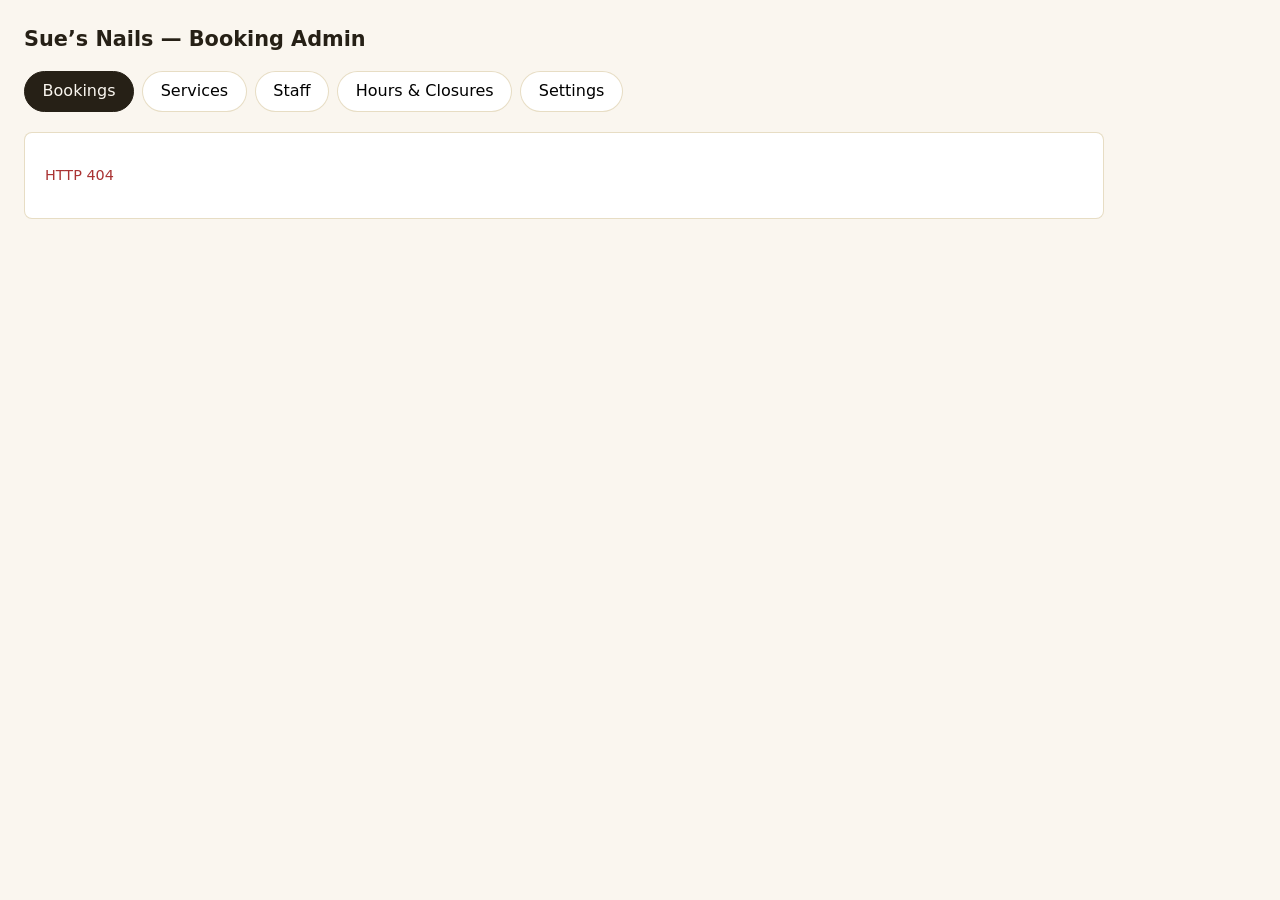
==== booking/src/admin.page.html @ 334653cb "Redesign Hours & Closures for phone use Use compact day cards with inline open/close times, clear op" ====
<!DOCTYPE html>
<html lang="en">
<head>
<meta charset="UTF-8">
<meta name="viewport" content="width=device-width, initial-scale=1.0">
<meta name="robots" content="noindex, nofollow">
<title>Sue's Nails — Booking Admin</title>
<style>
:root{--ink:#262016;--soft:#57503f;--muted:#8a8171;--gold:#a8842c;--gold-dark:#8c6d20;--hairline:rgba(168,132,44,.28);--cream:#faf6ef;--white:#fff;--green:#2e7d4f;--red:#a33}
*{box-sizing:border-box;margin:0;padding:0}
body{font-family:system-ui,sans-serif;background:var(--cream);color:var(--ink);line-height:1.5;padding:1.5rem}
h1{font-size:1.3rem;margin-bottom:1rem}
h2{font-size:1.05rem;margin:1.5rem 0 .75rem}
.tabs{display:flex;gap:.5rem;flex-wrap:wrap;margin-bottom:1.25rem}
.tabs button{font:inherit;border:1px solid var(--hairline);background:var(--white);border-radius:999px;padding:.45rem 1.1rem;cursor:pointer}
.tabs button.active{background:var(--ink);color:var(--cream);border-color:var(--ink)}
.panel{background:var(--white);border:1px solid var(--hairline);border-radius:8px;padding:1.25rem;max-width:1080px}
table{border-collapse:collapse;width:100%;font-size:.9rem}
th,td{text-align:left;padding:.5rem .6rem;border-bottom:1px solid var(--hairline);vertical-align:middle}
th{font-size:.72rem;text-transform:uppercase;letter-spacing:.08em;color:var(--muted)}
input,select,textarea{font:inherit;padding:.45rem .6rem;border:1px solid var(--hairline);border-radius:6px;background:var(--white);color:var(--ink);max-width:100%}
button.btn{font:inherit;border:none;background:var(--ink);color:var(--cream);border-radius:999px;padding:.45rem 1.1rem;cursor:pointer}
button.btn:hover{background:var(--gold-dark)}
button.btn.secondary{background:transparent;color:var(--ink);border:1px solid var(--ink)}
button.btn.danger{background:transparent;color:var(--red);border:1px solid var(--red)}
.row{display:flex;gap:.75rem;flex-wrap:wrap;align-items:end;margin-bottom:1rem}
.row label{display:block;font-size:.72rem;text-transform:uppercase;letter-spacing:.08em;color:var(--muted);margin-bottom:.2rem}
.cancelled{opacity:.5;text-decoration:line-through}
.pill{display:inline-block;border-radius:999px;padding:.1rem .6rem;font-size:.75rem;background:rgba(46,125,79,.12);color:var(--green)}
.pill.off{background:rgba(170,51,51,.1);color:var(--red)}
.msg{margin:.75rem 0;font-size:.9rem;color:var(--green)}
.msg.err{color:var(--red)}
.grid2{display:grid;grid-template-columns:repeat(auto-fit,minmax(240px,1fr));gap:1rem}
small.hint{color:var(--muted)}
.day-group{margin:1.5rem 0 0}
.day-group:first-child{margin-top:.25rem}
.day-heading{display:flex;align-items:baseline;justify-content:space-between;gap:1rem;padding:.55rem 0;border-bottom:2px solid var(--ink);margin-bottom:.35rem}
.day-heading h3{font-size:1.05rem;font-weight:700}
.day-heading .count{font-size:.8rem;color:var(--muted);font-weight:500}
a.tel{color:var(--gold-dark);text-decoration:none}
a.tel:active{opacity:.7}

/* Collapsible "Add a booking" panel */
.add-booking{border:1px solid var(--hairline);border-radius:10px;background:#fdfbf5;margin-bottom:0}
.add-booking summary{list-style:none;cursor:pointer;padding:.8rem 1rem;font-weight:600;display:flex;align-items:center;gap:.6rem;-webkit-tap-highlight-color:transparent;user-select:none}
.add-booking summary::-webkit-details-marker{display:none}
.add-booking summary::before{content:"+";display:inline-flex;align-items:center;justify-content:center;width:1.45rem;height:1.45rem;border-radius:50%;background:var(--ink);color:var(--cream);font-size:1.05rem;line-height:1;flex:0 0 auto}
.add-booking[open] summary::before{content:"–"}
.add-booking form{padding:.15rem 1rem 1rem}
.schedule-section{margin-top:1.5rem;padding-top:1.25rem;border-top:2px solid var(--ink)}
.schedule-section>h2{margin:0 0 .35rem;font-size:1.05rem}
.schedule-lead{margin:0 0 1rem;font-size:.88rem;color:var(--muted)}

/* Booking cards (readable on phone; table only on wide screens) */
.booking-card{border:1px solid var(--hairline);border-radius:10px;padding:.85rem 1rem;margin:.65rem 0;background:var(--white);box-shadow:0 1px 3px rgba(38,32,22,.06)}
.booking-card.is-cancelled{opacity:.55}
.booking-card.is-cancelled .bc-name,.booking-card.is-cancelled .bc-time{text-decoration:line-through}
.bc-top{display:flex;align-items:flex-start;justify-content:space-between;gap:.75rem;margin-bottom:.45rem}
.bc-time{font-size:1.15rem;font-weight:700;line-height:1.2}
.bc-service{font-size:.95rem;margin-top:.1rem}
.bc-code{display:block;margin-top:.1rem}
.bc-meta{display:grid;gap:.35rem;margin:.55rem 0 .7rem}
.bc-row{display:grid;grid-template-columns:76px 1fr;gap:.5rem;align-items:center;font-size:.92rem}
.bc-row>span:first-child{font-size:.66rem;text-transform:uppercase;letter-spacing:.07em;color:var(--muted)}
.bc-name{font-weight:600}
.bc-row select{width:100%;min-width:0}
.bc-actions{margin-top:.15rem}
.bc-actions .btn{width:100%}
.desktop-table{display:none}

/* Hours & closures */
.hours-list{display:flex;flex-direction:column;gap:.65rem;margin:1rem 0}
.day-card{border:1px solid var(--hairline);border-radius:10px;padding:.75rem .85rem;background:var(--white)}
.day-card.is-closed{background:#f7f3ea}
.day-card-head{display:flex;align-items:center;justify-content:space-between;gap:.75rem;margin-bottom:.55rem}
.day-card-head strong{font-size:1rem}
.day-badge{font-size:.7rem;text-transform:uppercase;letter-spacing:.06em;color:var(--muted);border:1px solid var(--hairline);border-radius:999px;padding:.1rem .5rem}
.day-badge.off{color:var(--red);border-color:rgba(170,51,51,.35);background:rgba(170,51,51,.06)}
.day-seats{display:flex;align-items:center;gap:.4rem;flex:0 0 auto}
.day-seats label{margin:0;font-size:.66rem}
.day-seats input{width:4.5rem;min-height:36px;padding:.3rem .4rem}
.win-list{display:flex;flex-direction:column;gap:.4rem}
.win-row{display:flex;align-items:center;gap:.4rem}
.win-row input[type=time]{flex:1;min-width:0;min-height:40px}
.win-row .dash{color:var(--muted);flex:0 0 auto}
.win-row .btn-icon{flex:0 0 auto;width:2.4rem;min-height:40px;padding:0;border-radius:8px;display:inline-flex;align-items:center;justify-content:center}
.day-card-actions{margin-top:.5rem}
.day-card-actions .btn{min-height:36px;padding:.35rem .85rem;font-size:.85rem}
.hours-save{position:sticky;bottom:.75rem;z-index:3;width:100%;margin-top:.75rem;box-shadow:0 4px 16px rgba(38,32,22,.18)}
.closure-list{display:flex;flex-direction:column;gap:.5rem;margin:.75rem 0}
.closure-card{display:flex;align-items:center;justify-content:space-between;gap:.75rem;border:1px solid var(--hairline);border-radius:10px;padding:.65rem .8rem;background:var(--white)}
.closure-card .when{font-weight:600}
.closure-add{border:1px dashed var(--hairline);border-radius:10px;padding:.85rem;margin-top:.5rem;background:#fdfbf5}

/* Tip: tap/hover "?" next to a label — bubble anchors to the field, not the icon */
.grid2>div,.field-tip{position:relative}
.tip{display:inline-flex;align-items:center;margin-left:.35rem;vertical-align:middle}
.tip>button{appearance:none;-webkit-appearance:none;border:1px solid var(--hairline);background:var(--cream);color:var(--soft);width:1.35rem;height:1.35rem;border-radius:50%;font:600 .72rem/1 system-ui,sans-serif;padding:0;cursor:help}
.tip>button:focus{outline:2px solid var(--gold);outline-offset:1px}
.tip .tip-bubble{display:none;position:absolute;left:0;right:0;top:1.85rem;z-index:6;width:auto;max-width:none;padding:.65rem .75rem;border-radius:8px;background:var(--ink);color:var(--cream);font-size:.8rem;font-weight:400;line-height:1.35;letter-spacing:0;text-transform:none;box-shadow:0 6px 18px rgba(38,32,22,.22)}
.tip .tip-bubble::before{content:"";position:absolute;left:1rem;top:-5px;border:5px solid transparent;border-top:0;border-bottom-color:var(--ink)}
.tip:hover .tip-bubble,.tip:focus-within .tip-bubble,.tip.is-open .tip-bubble{display:block}
label{overflow:visible}

/* ---- Mobile ---- */
@media (max-width: 720px) {
  body{padding:.75rem}
  h1{font-size:1.1rem;margin-bottom:.75rem}
  .panel{padding:1rem .8rem}
  /* Tabs: one scrollable line */
  .tabs{flex-wrap:nowrap;overflow-x:auto;margin:0 -.75rem 1rem;padding:0 .75rem .35rem;scrollbar-width:none}
  .tabs::-webkit-scrollbar{display:none}
  .tabs button{flex:0 0 auto;padding:.55rem 1.1rem}
  /* Comfortable tap targets; 16px stops iOS focus zoom */
  input:not([type=checkbox]),select,textarea{font-size:16px;min-height:44px}
  input[type=checkbox]{width:1.15rem;height:1.15rem}
  button.btn{min-height:44px;padding:.55rem 1.2rem}
  /* Form rows become stacked, full-width fields */
  .row{flex-direction:column;align-items:stretch;gap:.65rem}
  .row>div>input,.row>div>select{width:100% !important}
  .row>button{width:100%}
  .day-heading{position:sticky;top:0;background:var(--white);z-index:2;padding:.35rem 0}
}

@media (min-width: 721px) {
  .booking-cards{display:none}
  .desktop-table{display:table}
  .bc-actions .btn{width:auto}
}
</style>
</head>
<body>
<h1>Sue&rsquo;s Nails — Booking Admin</h1>
<div class="tabs">
  <button data-tab="bookings" class="active">Bookings</button>
  <button data-tab="services">Services</button>
  <button data-tab="staff">Staff</button>
  <button data-tab="hours">Hours &amp; Closures</button>
  <button data-tab="settings">Settings</button>
</div>
<div id="app" class="panel">Loading…</div>

<script>
"use strict";
const app = document.getElementById("app");
let SETTINGS = null;
let STAFF = [];

function api(path, opts) {
  return fetch(path, opts).then(async (r) => {
    const data = await r.json().catch(() => ({}));
    if (!r.ok) throw new Error(data.error || ("HTTP " + r.status));
    return data;
  });
}
function esc(s) {
  return String(s ?? "").replace(/[&<>"']/g, (c) => ({ "&": "&amp;", "<": "&lt;", ">": "&gt;", '"': "&quot;", "'": "&#39;" }[c]));
}
function minToTime(min) {
  const h = Math.floor(min / 60), m = min % 60;
  return String(h).padStart(2, "0") + ":" + String(m).padStart(2, "0");
}
function timeToMin(t) {
  const [h, m] = (t || "0:0").split(":").map(Number);
  return h * 60 + m;
}
function staffList() {
  return STAFF.map((s) => s.name);
}
async function refreshStaff() {
  const data = await api("/api/admin/staff");
  STAFF = data.staff;
}
function showMsg(text, isErr) {
  const box = document.getElementById("msg");
  if (!box) return alert(text);
  box.textContent = text;
  box.className = "msg" + (isErr ? " err" : "");
  setTimeout(() => { if (box.textContent === text) box.textContent = ""; }, 4000);
}
function longDate(ymd) {
  // Parse as local calendar date so the weekday matches the salon-local booking day.
  const [y, m, d] = ymd.split("-").map(Number);
  const date = new Date(y, m - 1, d);
  const today = new Date(); today.setHours(0, 0, 0, 0);
  const tomorrow = new Date(today); tomorrow.setDate(today.getDate() + 1);
  const label = date.toLocaleDateString("en-US", { weekday: "long", month: "long", day: "numeric", year: "numeric" });
  if (date.getTime() === today.getTime()) return "Today — " + label;
  if (date.getTime() === tomorrow.getTime()) return "Tomorrow — " + label;
  return label;
}

/* ---------- Bookings ---------- */
async function viewBookings() {
  await refreshStaff();
  const services = (await api("/api/admin/services")).services;
  const today = new Date().toISOString().slice(0, 10);
  const in14 = new Date(Date.now() + 14 * 864e5).toISOString().slice(0, 10);
  app.innerHTML = `
    <details class="add-booking" id="add-wrap">
    <summary>Add a booking</summary>
    <form id="add-form">
      <div class="row">
        <div><label>Service</label><select id="ab-service">
          ${services.map((s) => `<option value="${s.id}">${esc(s.name)}${s.active === 0 ? " (inactive)" : ""}</option>`).join("")}
        </select></div>
        <div><label>Date</label><input type="date" id="ab-date" value="${today}" required></div>
        <div><label>Time</label><select id="ab-time"></select></div>
        <div id="ab-custom-wrap" style="display:none"><label>Custom time</label><input type="time" id="ab-custom"></div>
        <div><label>Party</label><input type="number" id="ab-party" value="1" min="1" max="50" style="width:70px"></div>
      </div>
      <div class="row">
        <div><label>Customer name</label><input id="ab-name" required placeholder="e.g. Maria"></div>
        <div><label>Phone</label><input id="ab-phone" type="tel" placeholder="optional" style="width:130px"></div>
        <div><label>Email</label><input id="ab-email" type="email" placeholder="optional" style="width:160px"></div>
        <div><label>Assigned to</label><select id="ab-staff">
          <option value="">— unassigned —</option>
          ${staffList().map((s) => `<option value="${esc(s)}">${esc(s)}</option>`).join("")}
        </select></div>
        <div><label>Notes</label><input id="ab-notes" style="width:170px"></div>
        <div><label>&nbsp;</label><label><input type="checkbox" id="ab-force" style="width:auto"> book anyway (full or closed)</label></div>
        <button class="btn" type="submit">Add booking</button>
      </div>
    </form>
    </details>
    <section class="schedule-section" aria-labelledby="schedule-heading">
      <h2 id="schedule-heading">View schedule</h2>
      <p class="schedule-lead">Filter the appointments already on the books. This does not create a booking.</p>
      <div class="row">
        <div><label>From</label><input type="date" id="from" value="${today}"></div>
        <div><label>To</label><input type="date" id="to" value="${in14}"></div>
        <div><label>&nbsp;</label><label><input type="checkbox" id="inc-cancelled" style="width:auto"> show cancelled</label></div>
        <button class="btn" id="reload">Refresh</button>
      </div>
      <div id="msg" class="msg"></div>
      <div id="list">Loading…</div>
    </section>`;
  document.getElementById("reload").onclick = loadBookings;
  document.getElementById("inc-cancelled").onchange = loadBookings;
  // Collapsed by default on phones so the day list is the first thing you see.
  if (window.matchMedia("(min-width: 721px)").matches) {
    document.getElementById("add-wrap").open = true;
  }

  const abService = document.getElementById("ab-service");
  const abDate = document.getElementById("ab-date");
  const abTime = document.getElementById("ab-time");
  const abCustomWrap = document.getElementById("ab-custom-wrap");

  async function loadSlots() {
    abTime.innerHTML = `<option value="">Loading…</option>`;
    try {
      const data = await api(`/api/admin/availability?service_id=${abService.value}&date=${abDate.value}`);
      const opts = data.slots.map((s) =>
        `<option value="${s.start_ts}">${esc(s.label)} (${s.remaining} left)</option>`).join("");
      abTime.innerHTML = (opts || `<option value="">— no open slots —</option>`) +
        `<option value="custom">Custom time…</option>`;
    } catch (e) {
      abTime.innerHTML = `<option value="custom">Custom time…</option>`;
      showMsg(e.message, true);
    }
    abCustomWrap.style.display = abTime.value === "custom" ? "" : "none";
  }
  abService.onchange = loadSlots;
  abDate.onchange = loadSlots;
  abTime.onchange = () => { abCustomWrap.style.display = abTime.value === "custom" ? "" : "none"; };
  await loadSlots();

  document.getElementById("add-form").onsubmit = async (e) => {
    e.preventDefault();
    const body = {
      service_id: parseInt(abService.value, 10),
      party_size: parseInt(document.getElementById("ab-party").value, 10) || 1,
      name: document.getElementById("ab-name").value.trim(),
      phone: document.getElementById("ab-phone").value.trim(),
      email: document.getElementById("ab-email").value.trim(),
      notes: document.getElementById("ab-notes").value.trim(),
      assigned_to: document.getElementById("ab-staff").value,
      force: document.getElementById("ab-force").checked,
    };
    if (abTime.value === "custom") {
      const t = document.getElementById("ab-custom").value;
      if (!t) return showMsg("Pick a custom time", true);
      body.date = abDate.value;
      body.time = t;
    } else if (abTime.value) {
      body.start_ts = parseInt(abTime.value, 10);
    } else {
      return showMsg("Pick a time (or use Custom time)", true);
    }
    try {
      const res = await api("/api/admin/bookings", { method: "POST", headers: { "Content-Type": "application/json" }, body: JSON.stringify(body) });
      showMsg(`Booking added — ${res.booking.code} (${res.booking.date} ${res.booking.time})`);
      document.getElementById("ab-name").value = "";
      document.getElementById("ab-phone").value = "";
      document.getElementById("ab-email").value = "";
      document.getElementById("ab-notes").value = "";
      document.getElementById("ab-force").checked = false;
      await loadSlots();
      await loadBookings();
    } catch (err) { showMsg(err.message, true); }
  };

  await loadBookings();

  async function loadBookings() {
    const from = document.getElementById("from").value;
    const to = document.getElementById("to").value;
    const inc = document.getElementById("inc-cancelled").checked ? "&include_cancelled=1" : "";
    const list = document.getElementById("list");
    list.textContent = "Loading…";
    try {
      const data = await api(`/api/admin/bookings?from=${from}&to=${to}${inc}`);
      if (!data.bookings.length) { list.innerHTML = "<p>No bookings in this range.</p>"; return; }
      const staff = staffList();
      // Group by date (API already returns bookings ordered by start_ts).
      const byDate = new Map();
      for (const b of data.bookings) {
        if (!byDate.has(b.date)) byDate.set(b.date, []);
        byDate.get(b.date).push(b);
      }
      const assignSelect = (b) => `<select class="assign">
        <option value="">— unassigned —</option>
        ${staff.map((s) => `<option value="${esc(s)}" ${b.assigned_to === s ? "selected" : ""}>${esc(s)}</option>`).join("")}
        ${b.assigned_to && !staff.includes(b.assigned_to) ? `<option value="${esc(b.assigned_to)}" selected>${esc(b.assigned_to)}</option>` : ""}
      </select>`;
      const actionBtn = (b) => b.status === "confirmed"
        ? `<button class="btn danger cancel" type="button">Cancel</button>`
        : `<button class="btn secondary restore" type="button">Restore</button>`;
      const contactHtml = (b) => {
        const phone = b.customer_phone
          ? `<a class="tel" href="tel:${esc(b.customer_phone)}">${esc(b.customer_phone)}</a>` : "";
        const email = b.customer_email
          ? `<a class="tel" href="mailto:${esc(b.customer_email)}">${esc(b.customer_email)}</a>` : "";
        return [phone, email].filter(Boolean).join(" · ");
      };
      const cardHtml = (b) => {
        const contact = contactHtml(b);
        return `<article class="booking-card ${b.status === "cancelled" ? "is-cancelled" : ""}" data-id="${b.id}">
          <div class="bc-top">
            <div>
              <div class="bc-time">${esc(b.time)}</div>
              <div class="bc-service">${esc(b.service)} <small class="hint bc-code">${esc(b.code)}</small></div>
            </div>
            <span class="pill ${b.status === "cancelled" ? "off" : ""}">${esc(b.status)}</span>
          </div>
          <div class="bc-meta">
            <div class="bc-row"><span>Customer</span><div><span class="bc-name">${esc(b.customer_name)}</span>${contact ? `<br><small class="hint">${contact}</small>` : ""}${b.notes ? `<br><small class="hint">“${esc(b.notes)}”</small>` : ""}</div></div>
            <div class="bc-row"><span>Party</span><div>${b.party_size}</div></div>
            <div class="bc-row"><span>Assign</span><div>${assignSelect(b)}</div></div>
          </div>
          <div class="bc-actions">${actionBtn(b)}</div>
        </article>`;
      };
      const rowHtml = (b) => {
        const contact = contactHtml(b);
        return `<tr class="${b.status === "cancelled" ? "cancelled" : ""}" data-id="${b.id}">
          <td><strong>${esc(b.time)}</strong></td>
          <td>${esc(b.service)}<br><small class="hint">${esc(b.code)}</small></td>
          <td>${esc(b.customer_name)}${contact ? `<br><small class="hint">${contact}</small>` : ""}${b.notes ? `<br><small class="hint">“${esc(b.notes)}”</small>` : ""}</td>
          <td>${b.party_size}</td>
          <td>${assignSelect(b)}</td>
          <td><span class="pill ${b.status === "cancelled" ? "off" : ""}">${esc(b.status)}</span></td>
          <td>${actionBtn(b)}</td>
        </tr>`;
      };
      list.innerHTML = [...byDate.entries()].map(([date, bookings]) => {
        const n = bookings.length;
        return `<section class="day-group">
          <div class="day-heading">
            <h3>${esc(longDate(date))}</h3>
            <span class="count">${n} booking${n === 1 ? "" : "s"}</span>
          </div>
          <div class="booking-cards">${bookings.map(cardHtml).join("")}</div>
          <table class="desktop-table"><thead><tr>
            <th>Time</th><th>Service</th><th>Customer</th><th>Party</th><th>Assigned to</th><th>Status</th><th></th>
          </tr></thead><tbody>
            ${bookings.map(rowHtml).join("")}
          </tbody></table>
        </section>`;
      }).join("");

      list.querySelectorAll(".assign").forEach((sel) => {
        sel.onchange = async () => {
          const id = sel.closest("[data-id]").dataset.id;
          try { await api(`/api/admin/bookings/${id}`, patch({ assigned_to: sel.value })); showMsg("Assigned."); }
          catch (e) { showMsg(e.message, true); }
        };
      });
      list.querySelectorAll(".cancel").forEach((btn) => {
        btn.onclick = async () => {
          if (!confirm("Cancel this booking?")) return;
          const id = btn.closest("[data-id]").dataset.id;
          try { await api(`/api/admin/bookings/${id}`, patch({ status: "cancelled" })); loadBookings(); }
          catch (e) { showMsg(e.message, true); }
        };
      });
      list.querySelectorAll(".restore").forEach((btn) => {
        btn.onclick = async () => {
          const id = btn.closest("[data-id]").dataset.id;
          try { await api(`/api/admin/bookings/${id}`, patch({ status: "confirmed" })); loadBookings(); }
          catch (e) { showMsg(e.message, true); }
        };
      });
    } catch (e) {
      list.innerHTML = `<p class="msg err">${esc(e.message)}</p>`;
    }
  }
}
function patch(body) {
  return { method: "PATCH", headers: { "Content-Type": "application/json" }, body: JSON.stringify(body) };
}

/* ---------- Services ---------- */
async function viewServices() {
  app.innerHTML = `<div id="msg" class="msg"></div><div id="list">Loading…</div>
    <h2>Add a service</h2><div id="create"></div>`;
  document.getElementById("create").appendChild(serviceForm({}, async (body) => {
    await api("/api/admin/services", { method: "POST", headers: { "Content-Type": "application/json" }, body: JSON.stringify(body) });
    showMsg("Service created."); load();
  }));
  await load();

  async function load() {
    const list = document.getElementById("list");
    try {
      const data = await api("/api/admin/services");
      list.innerHTML = "";
      data.services.forEach((s) => {
        const wrap = document.createElement("div");
        wrap.style.borderBottom = "1px solid var(--hairline)";
        wrap.style.padding = ".75rem 0";
        wrap.appendChild(serviceForm(s, async (body) => {
          await api(`/api/admin/services/${s.id}`, { method: "PUT", headers: { "Content-Type": "application/json" }, body: JSON.stringify(body) });
          showMsg("Saved."); load();
        }, async () => {
          if (!confirm(`Delete "${s.name}"? (Services with bookings are deactivated instead.)`)) return;
          await api(`/api/admin/services/${s.id}`, { method: "DELETE" });
          showMsg("Removed."); load();
        }));
        list.appendChild(wrap);
      });
    } catch (e) { list.innerHTML = `<p class="msg err">${esc(e.message)}</p>`; }
  }
}
function serviceForm(s, onSave, onDelete) {
  const f = document.createElement("form");
  f.className = "row";
  const priceVal = s.price_cents != null ? (s.price_cents / 100).toFixed(2).replace(/\.00$/, "") : "";
  f.innerHTML = `
    <div><label>Name</label><input name="name" required value="${esc(s.name || "")}" style="width:150px"></div>
    <div><label>Description</label><input name="description" value="${esc(s.description || "")}" style="width:190px"></div>
    <div><label>Price ($)</label><input name="price" type="number" min="0" step="0.01" value="${priceVal}" style="width:85px"></div>
    <div><label>Duration (min)</label><input name="duration_min" type="number" min="5" max="480" required value="${s.duration_min || 30}" style="width:90px"></div>
    <div><label>Buffer before</label><input name="buffer_before_min" type="number" min="0" value="${s.buffer_before_min || 0}" style="width:80px"></div>
    <div><label>Buffer after</label><input name="buffer_after_min" type="number" min="0" value="${s.buffer_after_min || 0}" style="width:80px"></div>
    <div><label>Order</label><input name="sort_order" type="number" value="${s.sort_order || 0}" style="width:70px"></div>
    <div><label>Active</label><select name="active" style="width:80px"><option value="1" ${s.active !== 0 ? "selected" : ""}>Yes</option><option value="0" ${s.active === 0 ? "selected" : ""}>No</option></select></div>
    <button class="btn" type="submit">${s.id ? "Save" : "Add"}</button>
    ${onDelete ? '<button class="btn danger" type="button" data-del>Delete</button>' : ""}`;
  f.onsubmit = async (e) => {
    e.preventDefault();
    const fd = new FormData(f);
    const body = Object.fromEntries(fd.entries());
    body.active = parseInt(body.active, 10);
    try { await onSave(body); } catch (err) { showMsg(err.message, true); }
  };
  if (onDelete) f.querySelector("[data-del]").onclick = () => onDelete().catch((e) => showMsg(e.message, true));
  return f;
}

/* ---------- Staff ---------- */
async function viewStaff() {
  app.innerHTML = `<div id="msg" class="msg"></div>
    <p><small class="hint">Employees listed here appear in the “assigned to” dropdown on bookings. Removing one keeps their name on past bookings.</small></p>
    <div id="staff-list" style="margin-top:1rem">Loading…</div>
    <div class="row" style="margin-top:1rem">
      <div><label>Name</label><input id="staff-name" placeholder="e.g. Mia"></div>
      <button class="btn" id="staff-add">Add employee</button>
    </div>`;
  await load();

  async function load() {
    await refreshStaff();
    const div = document.getElementById("staff-list");
    div.innerHTML = STAFF.length
      ? STAFF.map((s) => `<div class="row" style="margin-bottom:.25rem"><div style="width:220px">${esc(s.name)}</div>
          <button class="btn danger" type="button" data-id="${s.id}">Remove</button></div>`).join("")
      : "<p><small class='hint'>No employees yet.</small></p>";
    div.querySelectorAll("[data-id]").forEach((b) => {
      b.onclick = async () => {
        if (!confirm("Remove this employee from the list?")) return;
        try { await api(`/api/admin/staff/${b.dataset.id}`, { method: "DELETE" }); load(); }
        catch (e) { showMsg(e.message, true); }
      };
    });
  }
  document.getElementById("staff-add").onclick = async () => {
    const name = document.getElementById("staff-name").value.trim();
    if (!name) return showMsg("Enter a name", true);
    try {
      await api("/api/admin/staff", { method: "POST", headers: { "Content-Type": "application/json" }, body: JSON.stringify({ name }) });
      document.getElementById("staff-name").value = "";
      showMsg("Employee added.");
      load();
    } catch (e) { showMsg(e.message, true); }
  };
}

/* ---------- Hours & closures ---------- */
async function viewHours() {
  app.innerHTML = `<div id="msg" class="msg"></div>
    <h2 style="margin-top:0">Weekly hours &amp; seats</h2>
    <p class="schedule-lead">Remove all time windows to mark a day closed. Seats override the Settings default for that day. Times are salon-local.</p>
    <div id="hours">Loading…</div>
    <h2>Closures (holidays)</h2>
    <p class="schedule-lead">Full days the salon is closed (holidays, vacations).</p>
    <div id="closures">Loading…</div>`;
  const DAYS = ["Sunday", "Monday", "Tuesday", "Wednesday", "Thursday", "Friday", "Saturday"];

  const data = await api("/api/admin/hours");
  let rows = data.hours;
  let dayCap = data.day_capacity || {};
  const hoursDiv = document.getElementById("hours");
  drawHours();

  function syncTimesFromDom() {
    hoursDiv.querySelectorAll(".win-row[data-i]").forEach((row) => {
      const i = +row.dataset.i;
      rows[i].open_min = timeToMin(row.querySelector(".open").value);
      rows[i].close_min = timeToMin(row.querySelector(".close").value);
    });
  }

  function drawHours() {
    hoursDiv.innerHTML = `<div class="hours-list">${DAYS.map((name, dow) => {
      const dayRows = rows.map((r, i) => ({ ...r, i })).filter((r) => r.dow === dow);
      const closed = dayRows.length === 0;
      return `<div class="day-card ${closed ? "is-closed" : ""}" data-dow="${dow}">
        <div class="day-card-head">
          <div>
            <strong>${name}</strong>
            ${closed ? `<span class="day-badge off">Closed</span>` : `<span class="day-badge">Open</span>`}
          </div>
          <div class="day-seats">
            <label>Seats</label>
            <input type="number" class="daycap" data-dow="${dow}" min="1" max="50" placeholder="def"
              value="${dayCap[dow] ?? ""}" inputmode="numeric">
          </div>
        </div>
        <div class="win-list">
          ${dayRows.map((r) => `
            <div class="win-row" data-i="${r.i}">
              <input type="time" class="open" value="${minToTime(r.open_min)}" aria-label="${name} open">
              <span class="dash">–</span>
              <input type="time" class="close" value="${minToTime(r.close_min)}" aria-label="${name} close">
              <button class="btn danger btn-icon" type="button" data-rm="${r.i}" aria-label="Remove window">×</button>
            </div>`).join("")}
        </div>
        <div class="day-card-actions">
          <button class="btn secondary" type="button" data-add="${dow}">+ time window</button>
        </div>
      </div>`;
    }).join("")}</div>
    <button class="btn hours-save" id="save-hours" type="button">Save hours &amp; seats</button>`;

    hoursDiv.querySelectorAll("[data-add]").forEach((b) => {
      b.onclick = () => {
        syncTimesFromDom();
        captureDayCap();
        rows.push({ dow: +b.dataset.add, open_min: 540, close_min: 1200 });
        drawHours();
      };
    });
    hoursDiv.querySelectorAll("[data-rm]").forEach((b) => {
      b.onclick = () => {
        syncTimesFromDom();
        captureDayCap();
        rows.splice(+b.dataset.rm, 1);
        drawHours();
      };
    });
    document.getElementById("save-hours").onclick = async () => {
      syncTimesFromDom();
      captureDayCap();
      try {
        await api("/api/admin/hours", { method: "PUT", headers: { "Content-Type": "application/json" }, body: JSON.stringify({ hours: rows, day_capacity: dayCap }) });
        showMsg("Hours & seats saved.");
      } catch (e) { showMsg(e.message, true); }
    };
  }

  function captureDayCap() {
    dayCap = {};
    hoursDiv.querySelectorAll(".daycap").forEach((inp) => {
      if (inp.value) dayCap[inp.dataset.dow] = parseInt(inp.value, 10);
    });
  }

  await loadClosures();
  async function loadClosures() {
    const div = document.getElementById("closures");
    const data = await api("/api/admin/closures");
    const list = data.closures.length
      ? `<div class="closure-list">${data.closures.map((c) => `
          <div class="closure-card">
            <div>
              <div class="when">${esc(longDate(c.date))}</div>
              <small class="hint">${esc(c.reason || "Closed")}</small>
            </div>
            <button class="btn danger" type="button" data-date="${esc(c.date)}">Remove</button>
          </div>`).join("")}</div>`
      : `<p><small class="hint">No closures scheduled.</small></p>`;
    div.innerHTML = list + `
      <div class="closure-add">
        <div class="row" style="margin-bottom:0">
          <div><label>Date</label><input type="date" id="cl-date"></div>
          <div><label>Reason</label><input id="cl-reason" placeholder="e.g. Thanksgiving"></div>
          <button class="btn" id="cl-add" type="button">Add closure</button>
        </div>
      </div>`;
    div.querySelectorAll("[data-date]").forEach((b) => {
      b.onclick = async () => { await api(`/api/admin/closures/${b.dataset.date}`, { method: "DELETE" }); loadClosures(); };
    });
    document.getElementById("cl-add").onclick = async () => {
      const date = document.getElementById("cl-date").value;
      if (!date) return showMsg("Pick a date", true);
      try {
        await api("/api/admin/closures", { method: "POST", headers: { "Content-Type": "application/json" }, body: JSON.stringify({ date, reason: document.getElementById("cl-reason").value }) });
        loadClosures();
      } catch (e) { showMsg(e.message, true); }
    };
  }
}

/* ---------- Settings ---------- */
function tip(text) {
  return `<span class="tip"><button type="button" aria-label="More info">?</button><span class="tip-bubble" role="tooltip">${text}</span></span>`;
}

async function viewSettings() {
  const data = await api("/api/admin/settings");
  SETTINGS = data.settings;
  const s = data.settings;
  app.innerHTML = `<div id="msg" class="msg"></div>
    <form id="sform" class="grid2">
      <div><label>Default seats (max customers at once)${tip("How many customers can be served at the same time. Example: 3 means three appointments can overlap. Set to 1 for one customer at a time. You can override this per weekday under Hours &amp; Closures.")}</label><input name="capacity" type="number" min="1" max="50" value="${s.capacity}"></div>
      <div><label>Slot grid (minutes)${tip("How often new appointment start times appear. With 30, customers see 9:00, 9:30, 10:00, and so on. Smaller numbers give more choices but a busier calendar.")}</label><input name="slot_interval_min" type="number" min="5" max="120" value="${s.slot_interval_min}"></div>
      <div><label>Minimum notice (minutes)${tip("How far ahead customers must book online. With 60, they cannot pick a time that starts in the next hour. Does not apply when you add a booking in Admin.")}</label><input name="min_notice_min" type="number" min="0" value="${s.min_notice_min}"></div>
      <div><label>Booking window (days ahead)${tip("How far into the future customers can book online. With 30, they can book up to about a month ahead. Admin bookings can go further.")}</label><input name="max_days_ahead" type="number" min="1" max="365" value="${s.max_days_ahead}"></div>
      <div><label>Timezone${tip("Salon-local timezone used for open hours, slots, and booking times. Keep America/Los_Angeles for Rancho Cucamonga. Changing this incorrectly can shift appointment times.")}</label><input name="timezone" value="${esc(s.timezone)}"></div>
    </form>
    <p style="margin-top:1rem"><button class="btn" id="save">Save settings</button></p>`;

  // Tap to toggle tip on phones; close others / outside clicks.
  app.querySelectorAll(".tip").forEach((el) => {
    el.querySelector("button").onclick = (e) => {
      e.preventDefault();
      const open = el.classList.contains("is-open");
      app.querySelectorAll(".tip.is-open").forEach((t) => t.classList.remove("is-open"));
      if (!open) el.classList.add("is-open");
    };
  });
  document.getElementById("save").onclick = async () => {
    const body = Object.fromEntries(new FormData(document.getElementById("sform")).entries());
    try {
      const res = await api("/api/admin/settings", { method: "PUT", headers: { "Content-Type": "application/json" }, body: JSON.stringify(body) });
      SETTINGS = res.settings;
      showMsg("Settings saved.");
    } catch (e) { showMsg(e.message, true); }
  };
}

/* ---------- boot ---------- */
const views = { bookings: viewBookings, services: viewServices, staff: viewStaff, hours: viewHours, settings: viewSettings };
document.querySelectorAll(".tabs button").forEach((b) => {
  b.onclick = () => {
    document.querySelectorAll(".tabs button").forEach((x) => x.classList.remove("active"));
    b.classList.add("active");
    views[b.dataset.tab]().catch((e) => { app.innerHTML = `<p class="msg err">${esc(e.message)}</p>`; });
  };
});
api("/api/admin/settings").then((d) => { SETTINGS = d.settings; return viewBookings(); })
  .catch((e) => { app.innerHTML = `<p class="msg err">${esc(e.message)}</p>`; });
</script>
</body>
</html>
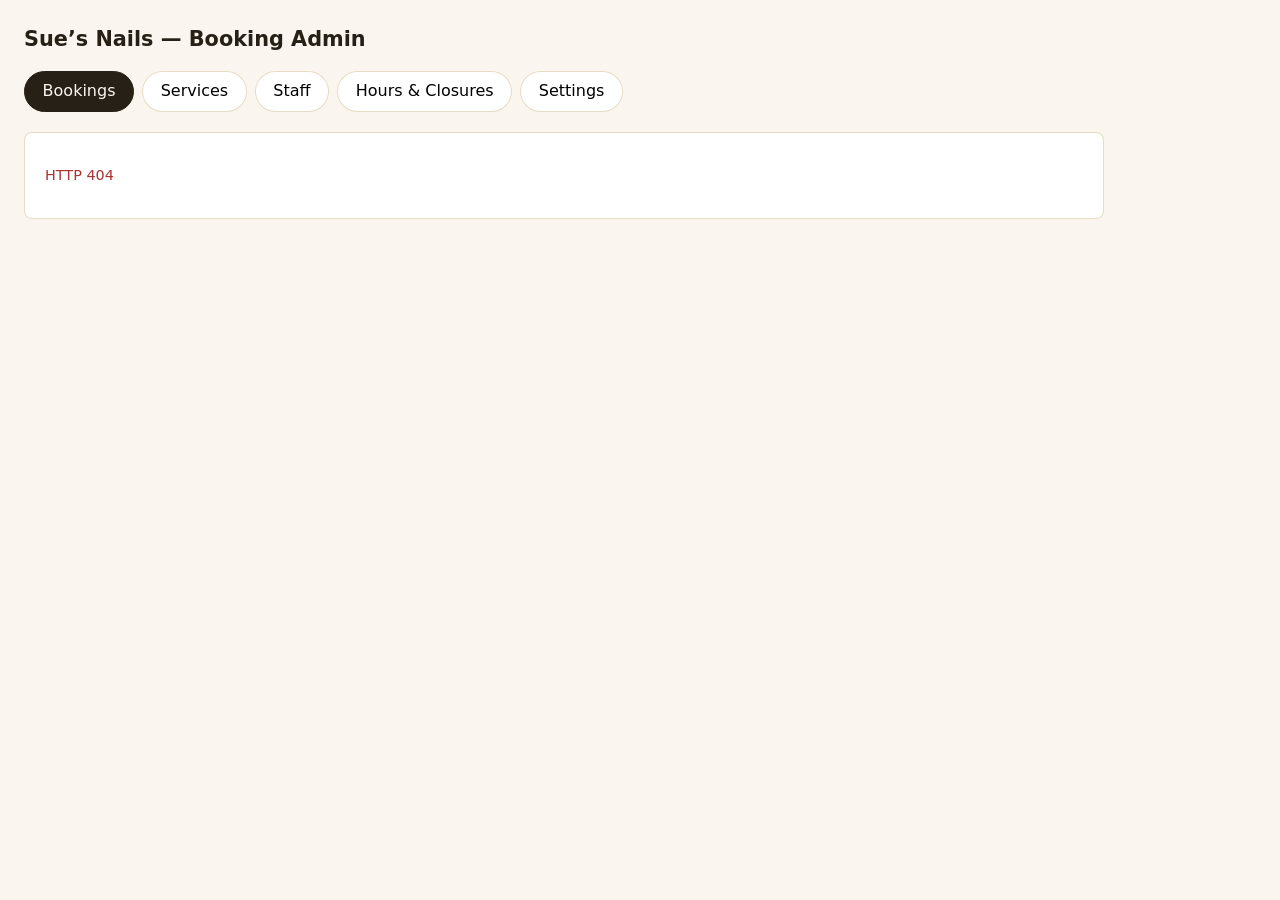
==== commit 96f5e4b3: "Make Services a scannable expandable list Show numbered name rows by default, expand for details, ed" ====
--- a/booking/src/admin.page.html
+++ b/booking/src/admin.page.html
@@ -78,7 +78,7 @@
 .day-badge.off{color:var(--red);border-color:rgba(170,51,51,.35);background:rgba(170,51,51,.06)}
 .day-seats{display:flex;align-items:center;gap:.4rem;flex:0 0 auto}
 .day-seats label{margin:0;font-size:.66rem}
-.day-seats input{width:4.5rem;min-height:36px;padding:.3rem .4rem}
+.day-seats input{width:5.75rem;min-height:36px;padding:.3rem .45rem}
 .win-list{display:flex;flex-direction:column;gap:.4rem}
 .win-row{display:flex;align-items:center;gap:.4rem}
 .win-row input[type=time]{flex:1;min-width:0;min-height:40px}
@@ -91,6 +91,26 @@
 .closure-card{display:flex;align-items:center;justify-content:space-between;gap:.75rem;border:1px solid var(--hairline);border-radius:10px;padding:.65rem .8rem;background:var(--white)}
 .closure-card .when{font-weight:600}
 .closure-add{border:1px dashed var(--hairline);border-radius:10px;padding:.85rem;margin-top:.5rem;background:#fdfbf5}
+
+/* Services list */
+.svc-list{display:flex;flex-direction:column;gap:.5rem;margin-top:.75rem}
+.svc-item{border:1px solid var(--hairline);border-radius:10px;background:var(--white);overflow:hidden}
+.svc-item.is-inactive{opacity:.65}
+.svc-summary{display:flex;align-items:center;gap:.75rem;width:100%;padding:.75rem .85rem;border:none;background:transparent;font:inherit;color:inherit;text-align:left;cursor:pointer;-webkit-tap-highlight-color:transparent}
+.svc-num{flex:0 0 1.75rem;width:1.75rem;height:1.75rem;border-radius:50%;background:var(--cream);border:1px solid var(--hairline);display:inline-flex;align-items:center;justify-content:center;font-size:.8rem;font-weight:700;color:var(--soft)}
+.svc-name{flex:1;min-width:0;font-weight:600;font-size:1rem;overflow:hidden;text-overflow:ellipsis;white-space:nowrap}
+.svc-meta{flex:0 0 auto;font-size:.8rem;color:var(--muted);white-space:nowrap}
+.svc-chevron{flex:0 0 auto;color:var(--muted);font-size:.85rem;transition:transform .15s ease}
+.svc-item.is-open .svc-chevron{transform:rotate(90deg)}
+.svc-body{display:none;padding:0 .85rem .85rem;border-top:1px solid var(--hairline)}
+.svc-item.is-open .svc-body{display:block}
+.svc-details{display:grid;gap:.35rem;padding:.75rem 0;font-size:.92rem}
+.svc-details div{display:grid;grid-template-columns:7.5rem 1fr;gap:.5rem}
+.svc-details dt,.svc-detail-label{font-size:.66rem;text-transform:uppercase;letter-spacing:.07em;color:var(--muted);padding-top:.15rem}
+.svc-actions{display:flex;gap:.5rem;flex-wrap:wrap}
+.svc-actions .btn{flex:1;min-width:7rem}
+.svc-form .row{margin-bottom:.65rem}
+.add-service{margin-bottom:.25rem}
 
 /* Tip: tap/hover "?" next to a label — bubble anchors to the field, not the icon */
 .grid2>div,.field-tip{position:relative}
@@ -412,12 +432,24 @@
 }
 
 /* ---------- Services ---------- */
+function fmtPrice(cents) {
+  if (cents == null) return "—";
+  const n = Number(cents) / 100;
+  return Number.isInteger(n) ? `$${n}` : `$${n.toFixed(2)}`;
+}
+
 async function viewServices() {
-  app.innerHTML = `<div id="msg" class="msg"></div><div id="list">Loading…</div>
-    <h2>Add a service</h2><div id="create"></div>`;
+  app.innerHTML = `<div id="msg" class="msg"></div>
+    <details class="add-booking add-service" id="add-svc">
+      <summary>Add a service</summary>
+      <div id="create"></div>
+    </details>
+    <div id="list">Loading…</div>`;
   document.getElementById("create").appendChild(serviceForm({}, async (body) => {
     await api("/api/admin/services", { method: "POST", headers: { "Content-Type": "application/json" }, body: JSON.stringify(body) });
-    showMsg("Service created."); load();
+    showMsg("Service created.");
+    document.getElementById("add-svc").open = false;
+    load();
   }));
   await load();
 
@@ -425,37 +457,106 @@
     const list = document.getElementById("list");
     try {
       const data = await api("/api/admin/services");
-      list.innerHTML = "";
-      data.services.forEach((s) => {
-        const wrap = document.createElement("div");
-        wrap.style.borderBottom = "1px solid var(--hairline)";
-        wrap.style.padding = ".75rem 0";
-        wrap.appendChild(serviceForm(s, async (body) => {
-          await api(`/api/admin/services/${s.id}`, { method: "PUT", headers: { "Content-Type": "application/json" }, body: JSON.stringify(body) });
-          showMsg("Saved."); load();
-        }, async () => {
-          if (!confirm(`Delete "${s.name}"? (Services with bookings are deactivated instead.)`)) return;
-          await api(`/api/admin/services/${s.id}`, { method: "DELETE" });
-          showMsg("Removed."); load();
-        }));
-        list.appendChild(wrap);
+      if (!data.services.length) {
+        list.innerHTML = `<p><small class="hint">No services yet. Add one above.</small></p>`;
+        return;
+      }
+      list.innerHTML = `<div class="svc-list">${data.services.map((s, idx) => {
+        const n = idx + 1;
+        const inactive = s.active === 0;
+        return `<div class="svc-item ${inactive ? "is-inactive" : ""}" data-id="${s.id}">
+          <button type="button" class="svc-summary" aria-expanded="false">
+            <span class="svc-num">${n}</span>
+            <span class="svc-name">${esc(s.name)}${inactive ? ` <span class="day-badge off">Inactive</span>` : ""}</span>
+            <span class="svc-meta">${fmtPrice(s.price_cents)} · ${s.duration_min}m</span>
+            <span class="svc-chevron" aria-hidden="true">›</span>
+          </button>
+          <div class="svc-body"></div>
+        </div>`;
+      }).join("")}</div>`;
+
+      list.querySelectorAll(".svc-item").forEach((item) => {
+        const s = data.services.find((x) => String(x.id) === item.dataset.id);
+        const body = item.querySelector(".svc-body");
+        const summary = item.querySelector(".svc-summary");
+        summary.onclick = () => {
+          const open = item.classList.toggle("is-open");
+          summary.setAttribute("aria-expanded", open ? "true" : "false");
+          if (open && !body.dataset.ready) {
+            renderDetails(body, s, () => load());
+            body.dataset.ready = "1";
+          }
+        };
       });
     } catch (e) { list.innerHTML = `<p class="msg err">${esc(e.message)}</p>`; }
   }
 }
+
+function renderDetails(body, s, onChanged) {
+  body.innerHTML = "";
+  const view = document.createElement("div");
+  view.className = "svc-view";
+  view.innerHTML = `
+    <div class="svc-details">
+      <div><span class="svc-detail-label">Description</span><span>${esc(s.description || "—")}</span></div>
+      <div><span class="svc-detail-label">Price</span><span>${fmtPrice(s.price_cents)}</span></div>
+      <div><span class="svc-detail-label">Duration</span><span>${s.duration_min} min</span></div>
+      <div><span class="svc-detail-label">Buffer</span><span>${s.buffer_before_min || 0} before · ${s.buffer_after_min || 0} after</span></div>
+      <div><span class="svc-detail-label">Sort order</span><span>${s.sort_order ?? 0}</span></div>
+      <div><span class="svc-detail-label">Active</span><span>${s.active === 0 ? "No" : "Yes"}</span></div>
+    </div>
+    <div class="svc-actions">
+      <button class="btn" type="button" data-edit>Edit</button>
+      <button class="btn danger" type="button" data-del>Delete</button>
+    </div>`;
+  body.appendChild(view);
+
+  view.querySelector("[data-edit]").onclick = () => {
+    body.innerHTML = "";
+    const formWrap = document.createElement("div");
+    formWrap.className = "svc-form";
+    const form = serviceForm(s, async (payload) => {
+      await api(`/api/admin/services/${s.id}`, { method: "PUT", headers: { "Content-Type": "application/json" }, body: JSON.stringify(payload) });
+      showMsg("Saved.");
+      onChanged();
+    }, async () => {
+      if (!confirm(`Delete "${s.name}"? (Services with bookings are deactivated instead.)`)) return;
+      await api(`/api/admin/services/${s.id}`, { method: "DELETE" });
+      showMsg("Removed.");
+      onChanged();
+    });
+    const cancel = document.createElement("button");
+    cancel.type = "button";
+    cancel.className = "btn secondary";
+    cancel.textContent = "Cancel";
+    cancel.onclick = () => { body.dataset.ready = ""; renderDetails(body, s, onChanged); body.dataset.ready = "1"; };
+    form.appendChild(cancel);
+    formWrap.appendChild(form);
+    body.appendChild(formWrap);
+  };
+  view.querySelector("[data-del]").onclick = async () => {
+    if (!confirm(`Delete "${s.name}"? (Services with bookings are deactivated instead.)`)) return;
+    try {
+      await api(`/api/admin/services/${s.id}`, { method: "DELETE" });
+      showMsg("Removed.");
+      onChanged();
+    } catch (e) { showMsg(e.message, true); }
+  };
+}
+
 function serviceForm(s, onSave, onDelete) {
   const f = document.createElement("form");
   f.className = "row";
   const priceVal = s.price_cents != null ? (s.price_cents / 100).toFixed(2).replace(/\.00$/, "") : "";
   f.innerHTML = `
-    <div><label>Name</label><input name="name" required value="${esc(s.name || "")}" style="width:150px"></div>
-    <div><label>Description</label><input name="description" value="${esc(s.description || "")}" style="width:190px"></div>
-    <div><label>Price ($)</label><input name="price" type="number" min="0" step="0.01" value="${priceVal}" style="width:85px"></div>
-    <div><label>Duration (min)</label><input name="duration_min" type="number" min="5" max="480" required value="${s.duration_min || 30}" style="width:90px"></div>
-    <div><label>Buffer before</label><input name="buffer_before_min" type="number" min="0" value="${s.buffer_before_min || 0}" style="width:80px"></div>
-    <div><label>Buffer after</label><input name="buffer_after_min" type="number" min="0" value="${s.buffer_after_min || 0}" style="width:80px"></div>
-    <div><label>Order</label><input name="sort_order" type="number" value="${s.sort_order || 0}" style="width:70px"></div>
-    <div><label>Active</label><select name="active" style="width:80px"><option value="1" ${s.active !== 0 ? "selected" : ""}>Yes</option><option value="0" ${s.active === 0 ? "selected" : ""}>No</option></select></div>
+    <div><label>Name</label><input name="name" required value="${esc(s.name || "")}"></div>
+    <div><label>Description</label><input name="description" value="${esc(s.description || "")}"></div>
+    <div><label>Price ($)</label><input name="price" type="number" min="0" step="0.01" value="${priceVal}"></div>
+    <div><label>Duration (min)</label><input name="duration_min" type="number" min="5" max="480" required value="${s.duration_min || 30}"></div>
+    <div><label>Buffer before</label><input name="buffer_before_min" type="number" min="0" value="${s.buffer_before_min || 0}"></div>
+    <div><label>Buffer after</label><input name="buffer_after_min" type="number" min="0" value="${s.buffer_after_min || 0}"></div>
+    <div><label>Order</label><input name="sort_order" type="number" value="${s.sort_order || 0}"></div>
+    <div><label>Active</label><select name="active"><option value="1" ${s.active !== 0 ? "selected" : ""}>Yes</option><option value="0" ${s.active === 0 ? "selected" : ""}>No</option></select></div>
     <button class="btn" type="submit">${s.id ? "Save" : "Add"}</button>
     ${onDelete ? '<button class="btn danger" type="button" data-del>Delete</button>' : ""}`;
   f.onsubmit = async (e) => {
@@ -544,7 +645,7 @@
           </div>
           <div class="day-seats">
             <label>Seats</label>
-            <input type="number" class="daycap" data-dow="${dow}" min="1" max="50" placeholder="def"
+            <input type="number" class="daycap" data-dow="${dow}" min="1" max="50" placeholder="default"
               value="${dayCap[dow] ?? ""}" inputmode="numeric">
           </div>
         </div>
@@ -652,12 +753,13 @@
     </form>
     <p style="margin-top:1rem"><button class="btn" id="save">Save settings</button></p>`;
 
-  // Tap to toggle tip on phones; close others / outside clicks.
+  // Tap ? to toggle; tap outside closes via the global listener below.
   app.querySelectorAll(".tip").forEach((el) => {
     el.querySelector("button").onclick = (e) => {
       e.preventDefault();
+      e.stopPropagation();
       const open = el.classList.contains("is-open");
-      app.querySelectorAll(".tip.is-open").forEach((t) => t.classList.remove("is-open"));
+      closeAllTips();
       if (!open) el.classList.add("is-open");
     };
   });
@@ -672,9 +774,24 @@
 }
 
 /* ---------- boot ---------- */
+function closeAllTips() {
+  document.querySelectorAll(".tip.is-open").forEach((t) => {
+    t.classList.remove("is-open");
+    const btn = t.querySelector("button");
+    if (btn) btn.blur();
+  });
+}
+// Tap/click outside an open tip closes it (needed on phones — no hover).
+document.addEventListener("pointerdown", (e) => {
+  if (!document.querySelector(".tip.is-open")) return;
+  if (e.target.closest(".tip")) return;
+  closeAllTips();
+}, true);
+
 const views = { bookings: viewBookings, services: viewServices, staff: viewStaff, hours: viewHours, settings: viewSettings };
 document.querySelectorAll(".tabs button").forEach((b) => {
   b.onclick = () => {
+    closeAllTips();
     document.querySelectorAll(".tabs button").forEach((x) => x.classList.remove("active"));
     b.classList.add("active");
     views[b.dataset.tab]().catch((e) => { app.innerHTML = `<p class="msg err">${esc(e.message)}</p>`; });
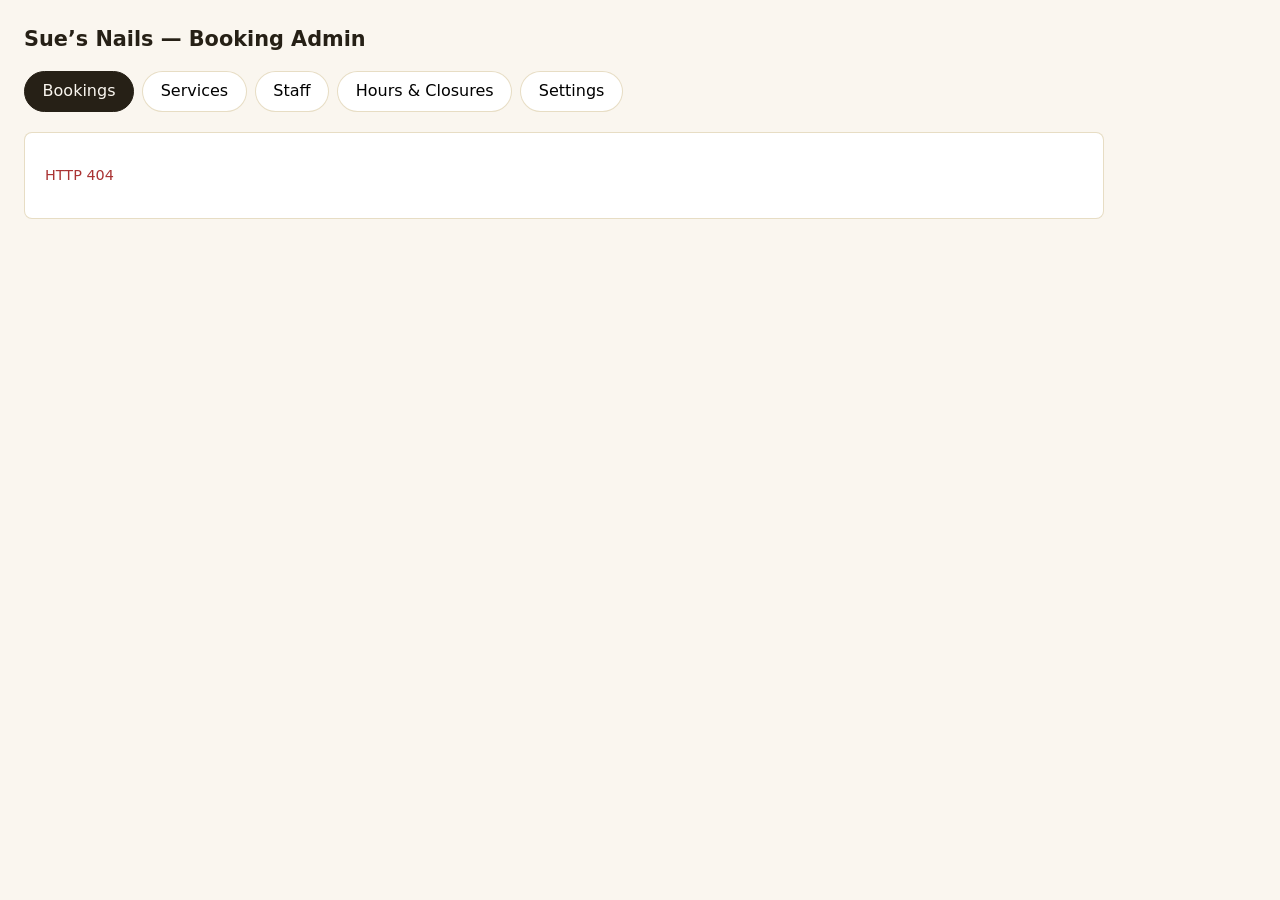
==== commit b5a1275c: "Tighten Staff tab for mobile Put Add employee at the top behind a reveal, and keep Remove inline wit" ====
--- a/booking/src/admin.page.html
+++ b/booking/src/admin.page.html
@@ -111,6 +111,10 @@
 .svc-actions .btn{flex:1;min-width:7rem}
 .svc-form .row{margin-bottom:.65rem}
 .add-service{margin-bottom:.25rem}
+.staff-list{display:flex;flex-direction:column;gap:.45rem;margin-top:.75rem}
+.staff-row{display:flex;align-items:center;justify-content:space-between;gap:.75rem;border:1px solid var(--hairline);border-radius:10px;padding:.65rem .85rem;background:var(--white)}
+.staff-row .name{font-weight:600;min-width:0;overflow:hidden;text-overflow:ellipsis;white-space:nowrap}
+.staff-row .btn{flex:0 0 auto;min-height:36px;padding:.35rem .9rem;width:auto}
 
 /* Tip: tap/hover "?" next to a label — bubble anchors to the field, not the icon */
 .grid2>div,.field-tip{position:relative}
@@ -573,21 +577,27 @@
 /* ---------- Staff ---------- */
 async function viewStaff() {
   app.innerHTML = `<div id="msg" class="msg"></div>
-    <p><small class="hint">Employees listed here appear in the “assigned to” dropdown on bookings. Removing one keeps their name on past bookings.</small></p>
-    <div id="staff-list" style="margin-top:1rem">Loading…</div>
-    <div class="row" style="margin-top:1rem">
-      <div><label>Name</label><input id="staff-name" placeholder="e.g. Mia"></div>
-      <button class="btn" id="staff-add">Add employee</button>
-    </div>`;
+    <details class="add-booking add-service" id="add-staff">
+      <summary>Add employee</summary>
+      <form id="staff-form" class="row" style="margin:0">
+        <div><label>Name</label><input id="staff-name" required placeholder="e.g. Mia" autocomplete="name"></div>
+        <button class="btn" type="submit">Add</button>
+      </form>
+    </details>
+    <p class="schedule-lead">These names appear in the “assigned to” dropdown on bookings. Removing one keeps their name on past bookings.</p>
+    <div id="staff-list">Loading…</div>`;
   await load();
 
   async function load() {
     await refreshStaff();
     const div = document.getElementById("staff-list");
     div.innerHTML = STAFF.length
-      ? STAFF.map((s) => `<div class="row" style="margin-bottom:.25rem"><div style="width:220px">${esc(s.name)}</div>
-          <button class="btn danger" type="button" data-id="${s.id}">Remove</button></div>`).join("")
-      : "<p><small class='hint'>No employees yet.</small></p>";
+      ? `<div class="staff-list">${STAFF.map((s) => `
+          <div class="staff-row">
+            <span class="name">${esc(s.name)}</span>
+            <button class="btn danger" type="button" data-id="${s.id}">Remove</button>
+          </div>`).join("")}</div>`
+      : "<p><small class='hint'>No employees yet. Add one above.</small></p>";
     div.querySelectorAll("[data-id]").forEach((b) => {
       b.onclick = async () => {
         if (!confirm("Remove this employee from the list?")) return;
@@ -596,15 +606,17 @@
       };
     });
   }
-  document.getElementById("staff-add").onclick = async () => {
+  document.getElementById("staff-form").onsubmit = async (e) => {
+    e.preventDefault();
     const name = document.getElementById("staff-name").value.trim();
     if (!name) return showMsg("Enter a name", true);
     try {
       await api("/api/admin/staff", { method: "POST", headers: { "Content-Type": "application/json" }, body: JSON.stringify({ name }) });
       document.getElementById("staff-name").value = "";
+      document.getElementById("add-staff").open = false;
       showMsg("Employee added.");
       load();
-    } catch (e) { showMsg(e.message, true); }
+    } catch (err) { showMsg(err.message, true); }
   };
 }
 
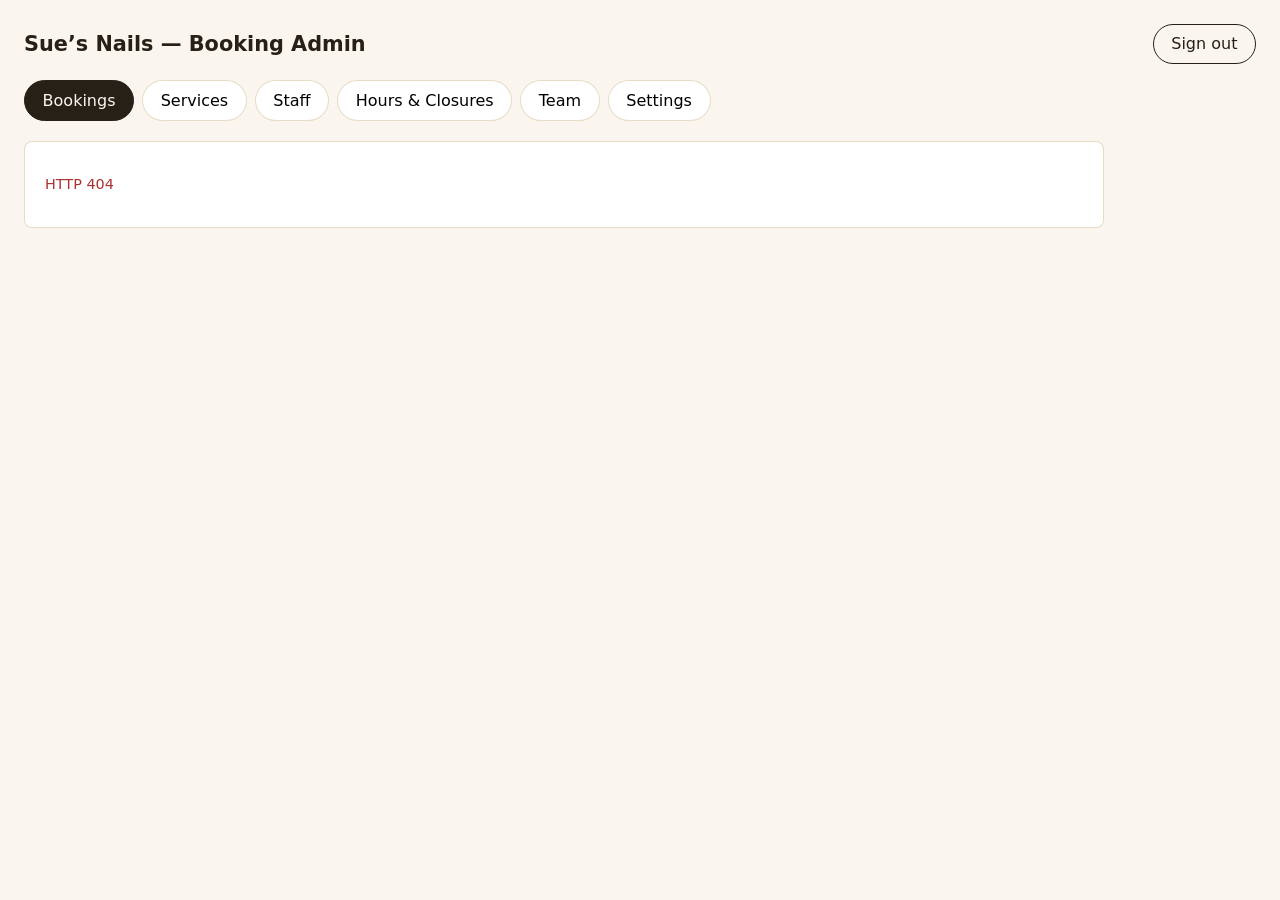
==== commit 78df0ff8: "Add invite-only Google sign-in for admin Replace shared Basic Auth on /admin with Google OAuth sessi" ====
--- a/booking/src/admin.page.html
+++ b/booking/src/admin.page.html
@@ -9,7 +9,11 @@
 :root{--ink:#262016;--soft:#57503f;--muted:#8a8171;--gold:#a8842c;--gold-dark:#8c6d20;--hairline:rgba(168,132,44,.28);--cream:#faf6ef;--white:#fff;--green:#2e7d4f;--red:#a33}
 *{box-sizing:border-box;margin:0;padding:0}
 body{font-family:system-ui,sans-serif;background:var(--cream);color:var(--ink);line-height:1.5;padding:1.5rem}
-h1{font-size:1.3rem;margin-bottom:1rem}
+h1{font-size:1.3rem;margin:0}
+.topbar{display:flex;align-items:center;justify-content:space-between;gap:1rem;flex-wrap:wrap;margin-bottom:1rem}
+.account{display:flex;align-items:center;gap:.65rem}
+.whoami{font-size:.85rem;color:var(--muted);max-width:220px;overflow:hidden;text-overflow:ellipsis;white-space:nowrap}
+a.logout{text-decoration:none;min-height:36px;padding:.35rem .9rem;display:inline-flex;align-items:center}
 h2{font-size:1.05rem;margin:1.5rem 0 .75rem}
 .tabs{display:flex;gap:.5rem;flex-wrap:wrap;margin-bottom:1.25rem}
 .tabs button{font:inherit;border:1px solid var(--hairline);background:var(--white);border-radius:999px;padding:.45rem 1.1rem;cursor:pointer}
@@ -19,10 +23,10 @@
 th,td{text-align:left;padding:.5rem .6rem;border-bottom:1px solid var(--hairline);vertical-align:middle}
 th{font-size:.72rem;text-transform:uppercase;letter-spacing:.08em;color:var(--muted)}
 input,select,textarea{font:inherit;padding:.45rem .6rem;border:1px solid var(--hairline);border-radius:6px;background:var(--white);color:var(--ink);max-width:100%}
-button.btn{font:inherit;border:none;background:var(--ink);color:var(--cream);border-radius:999px;padding:.45rem 1.1rem;cursor:pointer}
-button.btn:hover{background:var(--gold-dark)}
-button.btn.secondary{background:transparent;color:var(--ink);border:1px solid var(--ink)}
-button.btn.danger{background:transparent;color:var(--red);border:1px solid var(--red)}
+button.btn,a.btn{font:inherit;border:none;background:var(--ink);color:var(--cream);border-radius:999px;padding:.45rem 1.1rem;cursor:pointer}
+button.btn:hover,a.btn:hover{background:var(--gold-dark)}
+button.btn.secondary,a.btn.secondary{background:transparent;color:var(--ink);border:1px solid var(--ink)}
+button.btn.danger,a.btn.danger{background:transparent;color:var(--red);border:1px solid var(--red)}
 .row{display:flex;gap:.75rem;flex-wrap:wrap;align-items:end;margin-bottom:1rem}
 .row label{display:block;font-size:.72rem;text-transform:uppercase;letter-spacing:.08em;color:var(--muted);margin-bottom:.2rem}
 .cancelled{opacity:.5;text-decoration:line-through}
@@ -69,28 +73,34 @@
 .desktop-table{display:none}
 
 /* Hours & closures */
-.hours-list{display:flex;flex-direction:column;gap:.65rem;margin:1rem 0}
-.day-card{border:1px solid var(--hairline);border-radius:10px;padding:.75rem .85rem;background:var(--white)}
-.day-card.is-closed{background:#f7f3ea}
-.day-card-head{display:flex;align-items:center;justify-content:space-between;gap:.75rem;margin-bottom:.55rem}
-.day-card-head strong{font-size:1rem}
-.day-badge{font-size:.7rem;text-transform:uppercase;letter-spacing:.06em;color:var(--muted);border:1px solid var(--hairline);border-radius:999px;padding:.1rem .5rem}
+.day-badge{font-size:.7rem;text-transform:uppercase;letter-spacing:.06em;color:var(--muted);border:1px solid var(--hairline);border-radius:999px;padding:.1rem .5rem;white-space:nowrap}
 .day-badge.off{color:var(--red);border-color:rgba(170,51,51,.35);background:rgba(170,51,51,.06)}
-.day-seats{display:flex;align-items:center;gap:.4rem;flex:0 0 auto}
+.day-badge.on{color:var(--green);border-color:rgba(46,125,79,.35);background:rgba(46,125,79,.08)}
+.hours-list{display:flex;flex-direction:column;gap:.5rem;margin:.75rem 0 1rem}
+.day-item{border:1px solid var(--hairline);border-radius:10px;background:var(--white);overflow:hidden}
+.day-item.is-closed-day{background:#f7f3ea}
+.day-summary{display:flex;align-items:center;gap:.65rem;width:100%;padding:.75rem .85rem;border:none;background:transparent;font:inherit;color:inherit;text-align:left;cursor:pointer;-webkit-tap-highlight-color:transparent}
+.day-summary .day-name{font-weight:600;flex:0 0 auto}
+.day-summary .day-hours{flex:1;min-width:0;font-size:.85rem;color:var(--muted);overflow:hidden;text-overflow:ellipsis;white-space:nowrap}
+.day-body{display:none;padding:0 .85rem .85rem;border-top:1px solid var(--hairline)}
+.day-item.is-open .day-body{display:block}
+.day-item.is-open .svc-chevron{transform:rotate(90deg)}
+.day-details{padding:.75rem 0;display:grid;gap:.4rem;font-size:.92rem}
+.day-details .line{display:grid;grid-template-columns:5.5rem 1fr;gap:.5rem}
+.day-details .svc-detail-label{padding-top:.1rem}
+.day-seats{display:flex;align-items:center;gap:.4rem;margin:.5rem 0}
 .day-seats label{margin:0;font-size:.66rem}
-.day-seats input{width:5.75rem;min-height:36px;padding:.3rem .45rem}
+.day-seats input{width:5.75rem;min-height:40px;padding:.3rem .45rem}
 .win-list{display:flex;flex-direction:column;gap:.4rem}
 .win-row{display:flex;align-items:center;gap:.4rem}
 .win-row input[type=time]{flex:1;min-width:0;min-height:40px}
 .win-row .dash{color:var(--muted);flex:0 0 auto}
 .win-row .btn-icon{flex:0 0 auto;width:2.4rem;min-height:40px;padding:0;border-radius:8px;display:inline-flex;align-items:center;justify-content:center}
-.day-card-actions{margin-top:.5rem}
-.day-card-actions .btn{min-height:36px;padding:.35rem .85rem;font-size:.85rem}
-.hours-save{position:sticky;bottom:.75rem;z-index:3;width:100%;margin-top:.75rem;box-shadow:0 4px 16px rgba(38,32,22,.18)}
-.closure-list{display:flex;flex-direction:column;gap:.5rem;margin:.75rem 0}
-.closure-card{display:flex;align-items:center;justify-content:space-between;gap:.75rem;border:1px solid var(--hairline);border-radius:10px;padding:.65rem .8rem;background:var(--white)}
+.hours-save{position:sticky;bottom:.75rem;z-index:3;width:100%;margin-top:.5rem;box-shadow:0 4px 16px rgba(38,32,22,.18)}
+.closure-list{display:flex;flex-direction:column;gap:.45rem;margin:.75rem 0}
+.closure-card{display:flex;align-items:center;justify-content:space-between;gap:.75rem;border:1px solid var(--hairline);border-radius:10px;padding:.65rem .85rem;background:var(--white)}
 .closure-card .when{font-weight:600}
-.closure-add{border:1px dashed var(--hairline);border-radius:10px;padding:.85rem;margin-top:.5rem;background:#fdfbf5}
+.closure-card .btn{flex:0 0 auto;min-height:36px;padding:.35rem .9rem;width:auto}
 
 /* Services list */
 .svc-list{display:flex;flex-direction:column;gap:.5rem;margin-top:.75rem}
@@ -129,7 +139,9 @@
 /* ---- Mobile ---- */
 @media (max-width: 720px) {
   body{padding:.75rem}
-  h1{font-size:1.1rem;margin-bottom:.75rem}
+  h1{font-size:1.05rem}
+  .topbar{margin-bottom:.75rem}
+  .whoami{max-width:140px}
   .panel{padding:1rem .8rem}
   /* Tabs: one scrollable line */
   .tabs{flex-wrap:nowrap;overflow-x:auto;margin:0 -.75rem 1rem;padding:0 .75rem .35rem;scrollbar-width:none}
@@ -154,12 +166,19 @@
 </style>
 </head>
 <body>
-<h1>Sue&rsquo;s Nails — Booking Admin</h1>
+<header class="topbar">
+  <h1>Sue&rsquo;s Nails — Booking Admin</h1>
+  <div class="account">
+    <span id="whoami" class="whoami"></span>
+    <a class="btn secondary logout" href="/admin/logout">Sign out</a>
+  </div>
+</header>
 <div class="tabs">
   <button data-tab="bookings" class="active">Bookings</button>
   <button data-tab="services">Services</button>
   <button data-tab="staff">Staff</button>
   <button data-tab="hours">Hours &amp; Closures</button>
+  <button data-tab="team">Team</button>
   <button data-tab="settings">Settings</button>
 </div>
 <div id="app" class="panel">Loading…</div>
@@ -187,6 +206,12 @@
 function timeToMin(t) {
   const [h, m] = (t || "0:0").split(":").map(Number);
   return h * 60 + m;
+}
+function fmtMin(min) {
+  const h = Math.floor(min / 60), m = min % 60;
+  const ampm = h >= 12 ? "PM" : "AM";
+  const h12 = h % 12 || 12;
+  return h12 + ":" + String(m).padStart(2, "0") + " " + ampm;
 }
 function staffList() {
   return STAFF.map((s) => s.name);
@@ -622,92 +647,164 @@
 
 /* ---------- Hours & closures ---------- */
 async function viewHours() {
+  const DAYS = ["Sunday", "Monday", "Tuesday", "Wednesday", "Thursday", "Friday", "Saturday"];
   app.innerHTML = `<div id="msg" class="msg"></div>
     <h2 style="margin-top:0">Weekly hours &amp; seats</h2>
-    <p class="schedule-lead">Remove all time windows to mark a day closed. Seats override the Settings default for that day. Times are salon-local.</p>
+    <p class="schedule-lead">Tap a day for details. Edit only when you need to change it. Remove all time windows to mark a day closed.</p>
     <div id="hours">Loading…</div>
     <h2>Closures (holidays)</h2>
-    <p class="schedule-lead">Full days the salon is closed (holidays, vacations).</p>
     <div id="closures">Loading…</div>`;
-  const DAYS = ["Sunday", "Monday", "Tuesday", "Wednesday", "Thursday", "Friday", "Saturday"];
 
   const data = await api("/api/admin/hours");
-  let rows = data.hours;
-  let dayCap = data.day_capacity || {};
+  let rows = data.hours.map((r) => ({ ...r }));
+  let dayCap = { ...(data.day_capacity || {}) };
+  let openDow = null;
+  let editingDow = null;
+  let snapshot = null;
   const hoursDiv = document.getElementById("hours");
   drawHours();
 
-  function syncTimesFromDom() {
+  function windowsFor(dow) {
+    return rows.map((r, i) => ({ ...r, i })).filter((r) => r.dow === dow);
+  }
+  function hoursLabel(dow) {
+    const wins = windowsFor(dow);
+    if (!wins.length) return "Closed";
+    return wins.map((w) => fmtMin(w.open_min) + "–" + fmtMin(w.close_min)).join(", ");
+  }
+  function seatsLabel(dow) {
+    return dayCap[dow] != null ? dayCap[dow] + " seats" : "default seats";
+  }
+
+  function syncEditFromDom() {
+    if (editingDow == null) return;
     hoursDiv.querySelectorAll(".win-row[data-i]").forEach((row) => {
       const i = +row.dataset.i;
+      if (!rows[i] || rows[i].dow !== editingDow) return;
       rows[i].open_min = timeToMin(row.querySelector(".open").value);
       rows[i].close_min = timeToMin(row.querySelector(".close").value);
     });
+    const cap = hoursDiv.querySelector(".daycap");
+    if (cap) {
+      if (cap.value) dayCap[editingDow] = parseInt(cap.value, 10);
+      else delete dayCap[editingDow];
+    }
+  }
+
+  async function saveHours() {
+    syncEditFromDom();
+    await api("/api/admin/hours", {
+      method: "PUT",
+      headers: { "Content-Type": "application/json" },
+      body: JSON.stringify({ hours: rows, day_capacity: dayCap }),
+    });
+    showMsg("Hours & seats saved.");
+    editingDow = null;
+    snapshot = null;
+    drawHours();
   }
 
   function drawHours() {
     hoursDiv.innerHTML = `<div class="hours-list">${DAYS.map((name, dow) => {
-      const dayRows = rows.map((r, i) => ({ ...r, i })).filter((r) => r.dow === dow);
-      const closed = dayRows.length === 0;
-      return `<div class="day-card ${closed ? "is-closed" : ""}" data-dow="${dow}">
-        <div class="day-card-head">
-          <div>
-            <strong>${name}</strong>
-            ${closed ? `<span class="day-badge off">Closed</span>` : `<span class="day-badge">Open</span>`}
-          </div>
-          <div class="day-seats">
-            <label>Seats</label>
-            <input type="number" class="daycap" data-dow="${dow}" min="1" max="50" placeholder="default"
-              value="${dayCap[dow] ?? ""}" inputmode="numeric">
-          </div>
+      const closed = windowsFor(dow).length === 0;
+      const isOpen = openDow === dow;
+      return `<div class="day-item ${closed ? "is-closed-day" : ""} ${isOpen ? "is-open" : ""}" data-dow="${dow}">
+        <button type="button" class="day-summary" aria-expanded="${isOpen}">
+          <span class="day-name">${name}</span>
+          <span class="day-badge ${closed ? "off" : "on"}">${closed ? "Closed" : "Open"}</span>
+          <span class="day-hours">${esc(hoursLabel(dow))} · ${esc(seatsLabel(dow))}</span>
+          <span class="svc-chevron" aria-hidden="true">›</span>
+        </button>
+        <div class="day-body"></div>
+      </div>`;
+    }).join("")}</div>
+    ${editingDow != null ? `<button class="btn hours-save" id="save-hours" type="button">Save changes</button>` : ""}`;
+
+    hoursDiv.querySelectorAll(".day-item").forEach((item) => {
+      const dow = +item.dataset.dow;
+      const body = item.querySelector(".day-body");
+      const summary = item.querySelector(".day-summary");
+      if (openDow === dow) renderDayBody(body, dow);
+      summary.onclick = () => {
+        if (editingDow != null && editingDow !== dow) {
+          if (!confirm("Discard unsaved edits for this day?")) return;
+          rows = snapshot.rows.map((r) => ({ ...r }));
+          dayCap = { ...snapshot.dayCap };
+          editingDow = null;
+          snapshot = null;
+        }
+        openDow = openDow === dow ? null : dow;
+        drawHours();
+      };
+    });
+
+    const saveBtn = document.getElementById("save-hours");
+    if (saveBtn) saveBtn.onclick = () => saveHours().catch((e) => showMsg(e.message, true));
+  }
+
+  function renderDayBody(body, dow) {
+    const name = DAYS[dow];
+    const wins = windowsFor(dow);
+    if (editingDow === dow) {
+      body.innerHTML = `
+        <div class="day-seats">
+          <label>Seats</label>
+          <input type="number" class="daycap" min="1" max="50" placeholder="default"
+            value="${dayCap[dow] ?? ""}" inputmode="numeric">
         </div>
         <div class="win-list">
-          ${dayRows.map((r) => `
+          ${wins.map((r) => `
             <div class="win-row" data-i="${r.i}">
               <input type="time" class="open" value="${minToTime(r.open_min)}" aria-label="${name} open">
               <span class="dash">–</span>
               <input type="time" class="close" value="${minToTime(r.close_min)}" aria-label="${name} close">
               <button class="btn danger btn-icon" type="button" data-rm="${r.i}" aria-label="Remove window">×</button>
-            </div>`).join("")}
+            </div>`).join("") || `<p><small class="hint">No time windows — this day is closed.</small></p>`}
         </div>
-        <div class="day-card-actions">
-          <button class="btn secondary" type="button" data-add="${dow}">+ time window</button>
-        </div>
-      </div>`;
-    }).join("")}</div>
-    <button class="btn hours-save" id="save-hours" type="button">Save hours &amp; seats</button>`;
-
-    hoursDiv.querySelectorAll("[data-add]").forEach((b) => {
-      b.onclick = () => {
-        syncTimesFromDom();
-        captureDayCap();
-        rows.push({ dow: +b.dataset.add, open_min: 540, close_min: 1200 });
+        <div class="svc-actions" style="margin-top:.65rem">
+          <button class="btn secondary" type="button" data-add>+ time window</button>
+          <button class="btn" type="button" data-save>Save</button>
+          <button class="btn secondary" type="button" data-cancel>Cancel</button>
+        </div>`;
+      body.querySelector("[data-add]").onclick = () => {
+        syncEditFromDom();
+        rows.push({ dow, open_min: 540, close_min: 1200 });
         drawHours();
       };
-    });
-    hoursDiv.querySelectorAll("[data-rm]").forEach((b) => {
-      b.onclick = () => {
-        syncTimesFromDom();
-        captureDayCap();
-        rows.splice(+b.dataset.rm, 1);
+      body.querySelectorAll("[data-rm]").forEach((b) => {
+        b.onclick = () => {
+          syncEditFromDom();
+          rows.splice(+b.dataset.rm, 1);
+          drawHours();
+        };
+      });
+      body.querySelector("[data-save]").onclick = () => saveHours().catch((e) => showMsg(e.message, true));
+      body.querySelector("[data-cancel]").onclick = () => {
+        rows = snapshot.rows.map((r) => ({ ...r }));
+        dayCap = { ...snapshot.dayCap };
+        editingDow = null;
+        snapshot = null;
         drawHours();
       };
-    });
-    document.getElementById("save-hours").onclick = async () => {
-      syncTimesFromDom();
-      captureDayCap();
-      try {
-        await api("/api/admin/hours", { method: "PUT", headers: { "Content-Type": "application/json" }, body: JSON.stringify({ hours: rows, day_capacity: dayCap }) });
-        showMsg("Hours & seats saved.");
-      } catch (e) { showMsg(e.message, true); }
+      return;
+    }
+
+    body.innerHTML = `
+      <div class="day-details">
+        <div class="line"><span class="svc-detail-label">Hours</span><span>${wins.length
+          ? wins.map((w) => esc(fmtMin(w.open_min) + " – " + fmtMin(w.close_min))).join("<br>")
+          : "Closed"}</span></div>
+        <div class="line"><span class="svc-detail-label">Seats</span><span>${dayCap[dow] != null ? dayCap[dow] : "Default (from Settings)"}</span></div>
+      </div>
+      <div class="svc-actions">
+        <button class="btn" type="button" data-edit>Edit</button>
+      </div>`;
+    body.querySelector("[data-edit]").onclick = () => {
+      snapshot = { rows: rows.map((r) => ({ ...r })), dayCap: { ...dayCap } };
+      editingDow = dow;
+      openDow = dow;
+      drawHours();
     };
-  }
-
-  function captureDayCap() {
-    dayCap = {};
-    hoursDiv.querySelectorAll(".daycap").forEach((inp) => {
-      if (inp.value) dayCap[inp.dataset.dow] = parseInt(inp.value, 10);
-    });
   }
 
   await loadClosures();
@@ -724,26 +821,110 @@
             <button class="btn danger" type="button" data-date="${esc(c.date)}">Remove</button>
           </div>`).join("")}</div>`
       : `<p><small class="hint">No closures scheduled.</small></p>`;
-    div.innerHTML = list + `
-      <div class="closure-add">
-        <div class="row" style="margin-bottom:0">
-          <div><label>Date</label><input type="date" id="cl-date"></div>
+    div.innerHTML = `
+      <details class="add-booking add-service" id="add-closure">
+        <summary>Add closure</summary>
+        <form id="closure-form" class="row" style="margin:0">
+          <div><label>Date</label><input type="date" id="cl-date" required></div>
           <div><label>Reason</label><input id="cl-reason" placeholder="e.g. Thanksgiving"></div>
-          <button class="btn" id="cl-add" type="button">Add closure</button>
-        </div>
-      </div>`;
+          <button class="btn" type="submit">Add</button>
+        </form>
+      </details>
+      ${list}`;
     div.querySelectorAll("[data-date]").forEach((b) => {
       b.onclick = async () => { await api(`/api/admin/closures/${b.dataset.date}`, { method: "DELETE" }); loadClosures(); };
     });
-    document.getElementById("cl-add").onclick = async () => {
+    document.getElementById("closure-form").onsubmit = async (e) => {
+      e.preventDefault();
       const date = document.getElementById("cl-date").value;
       if (!date) return showMsg("Pick a date", true);
       try {
         await api("/api/admin/closures", { method: "POST", headers: { "Content-Type": "application/json" }, body: JSON.stringify({ date, reason: document.getElementById("cl-reason").value }) });
+        document.getElementById("add-closure").open = false;
         loadClosures();
-      } catch (e) { showMsg(e.message, true); }
+      } catch (err) { showMsg(err.message, true); }
     };
   }
+}
+
+/* ---------- Team (invite-only Google logins) ---------- */
+async function viewTeam() {
+  app.innerHTML = `<div id="msg" class="msg"></div>
+    <details class="add-booking add-service" id="add-invite">
+      <summary>Invite teammate</summary>
+      <form id="invite-form" class="row" style="margin:0">
+        <div><label>Google email</label><input id="invite-email" type="email" required placeholder="name@gmail.com"></div>
+        <div><label>Role</label>
+          <select id="invite-role">
+            <option value="admin">Admin</option>
+            <option value="employee">Employee</option>
+          </select>
+        </div>
+        <button class="btn" type="submit">Send invite</button>
+      </form>
+    </details>
+    <p class="schedule-lead">Invited people must sign in with that same Google email. They cannot access admin until invited.</p>
+    <div id="team-list">Loading…</div>`;
+
+  async function load() {
+    const div = document.getElementById("team-list");
+    try {
+      const data = await api("/api/admin/users");
+      if (!data.users.length) {
+        div.innerHTML = `<p><small class="hint">No users yet.</small></p>`;
+        return;
+      }
+      div.innerHTML = `<div class="staff-list">${data.users.map((u) => `
+        <div class="staff-row" data-id="${u.id}">
+          <div style="min-width:0">
+            <div class="name">${esc(u.email)}</div>
+            <small class="hint">${esc(u.role)} · ${esc(u.status)}${u.last_login_at ? " · last login " + new Date(u.last_login_at).toLocaleDateString() : ""}</small>
+          </div>
+          ${u.status === "disabled"
+            ? `<button class="btn secondary" type="button" data-enable>Enable</button>`
+            : `<button class="btn danger" type="button" data-disable>Disable</button>`}
+        </div>`).join("")}</div>`;
+      div.querySelectorAll("[data-disable]").forEach((b) => {
+        b.onclick = async () => {
+          const id = b.closest("[data-id]").dataset.id;
+          if (!confirm("Disable this user's access?")) return;
+          try {
+            await api(`/api/admin/users/${id}`, patch({ status: "disabled" }));
+            showMsg("User disabled.");
+            load();
+          } catch (e) { showMsg(e.message, true); }
+        };
+      });
+      div.querySelectorAll("[data-enable]").forEach((b) => {
+        b.onclick = async () => {
+          const id = b.closest("[data-id]").dataset.id;
+          try {
+            await api(`/api/admin/users/${id}`, patch({ status: "invited" }));
+            showMsg("User re-enabled as invited. They can sign in with Google again.");
+            load();
+          } catch (e) { showMsg(e.message, true); }
+        };
+      });
+    } catch (e) { div.innerHTML = `<p class="msg err">${esc(e.message)}</p>`; }
+  }
+
+  document.getElementById("invite-form").onsubmit = async (e) => {
+    e.preventDefault();
+    const email = document.getElementById("invite-email").value.trim();
+    const role = document.getElementById("invite-role").value;
+    try {
+      const res = await api("/api/admin/users/invite", {
+        method: "POST",
+        headers: { "Content-Type": "application/json" },
+        body: JSON.stringify({ email, role }),
+      });
+      document.getElementById("invite-email").value = "";
+      document.getElementById("add-invite").open = false;
+      showMsg(res.email_note || "Invite created.");
+      load();
+    } catch (err) { showMsg(err.message, true); }
+  };
+  await load();
 }
 
 /* ---------- Settings ---------- */
@@ -800,7 +981,14 @@
   closeAllTips();
 }, true);
 
-const views = { bookings: viewBookings, services: viewServices, staff: viewStaff, hours: viewHours, settings: viewSettings };
+const views = {
+  bookings: viewBookings,
+  services: viewServices,
+  staff: viewStaff,
+  hours: viewHours,
+  team: viewTeam,
+  settings: viewSettings,
+};
 document.querySelectorAll(".tabs button").forEach((b) => {
   b.onclick = () => {
     closeAllTips();
@@ -809,8 +997,20 @@
     views[b.dataset.tab]().catch((e) => { app.innerHTML = `<p class="msg err">${esc(e.message)}</p>`; });
   };
 });
-api("/api/admin/settings").then((d) => { SETTINGS = d.settings; return viewBookings(); })
-  .catch((e) => { app.innerHTML = `<p class="msg err">${esc(e.message)}</p>`; });
+Promise.all([api("/api/admin/settings"), api("/api/admin/me")])
+  .then(([settingsData, me]) => {
+    SETTINGS = settingsData.settings;
+    const who = document.getElementById("whoami");
+    if (who && me.user?.email) who.textContent = me.user.email;
+    return viewBookings();
+  })
+  .catch((e) => {
+    if (String(e.message || "").includes("401") || String(e.message || "").includes("Authentication")) {
+      location.href = "/admin/login";
+      return;
+    }
+    app.innerHTML = `<p class="msg err">${esc(e.message)}</p>`;
+  });
 </script>
 </body>
 </html>
